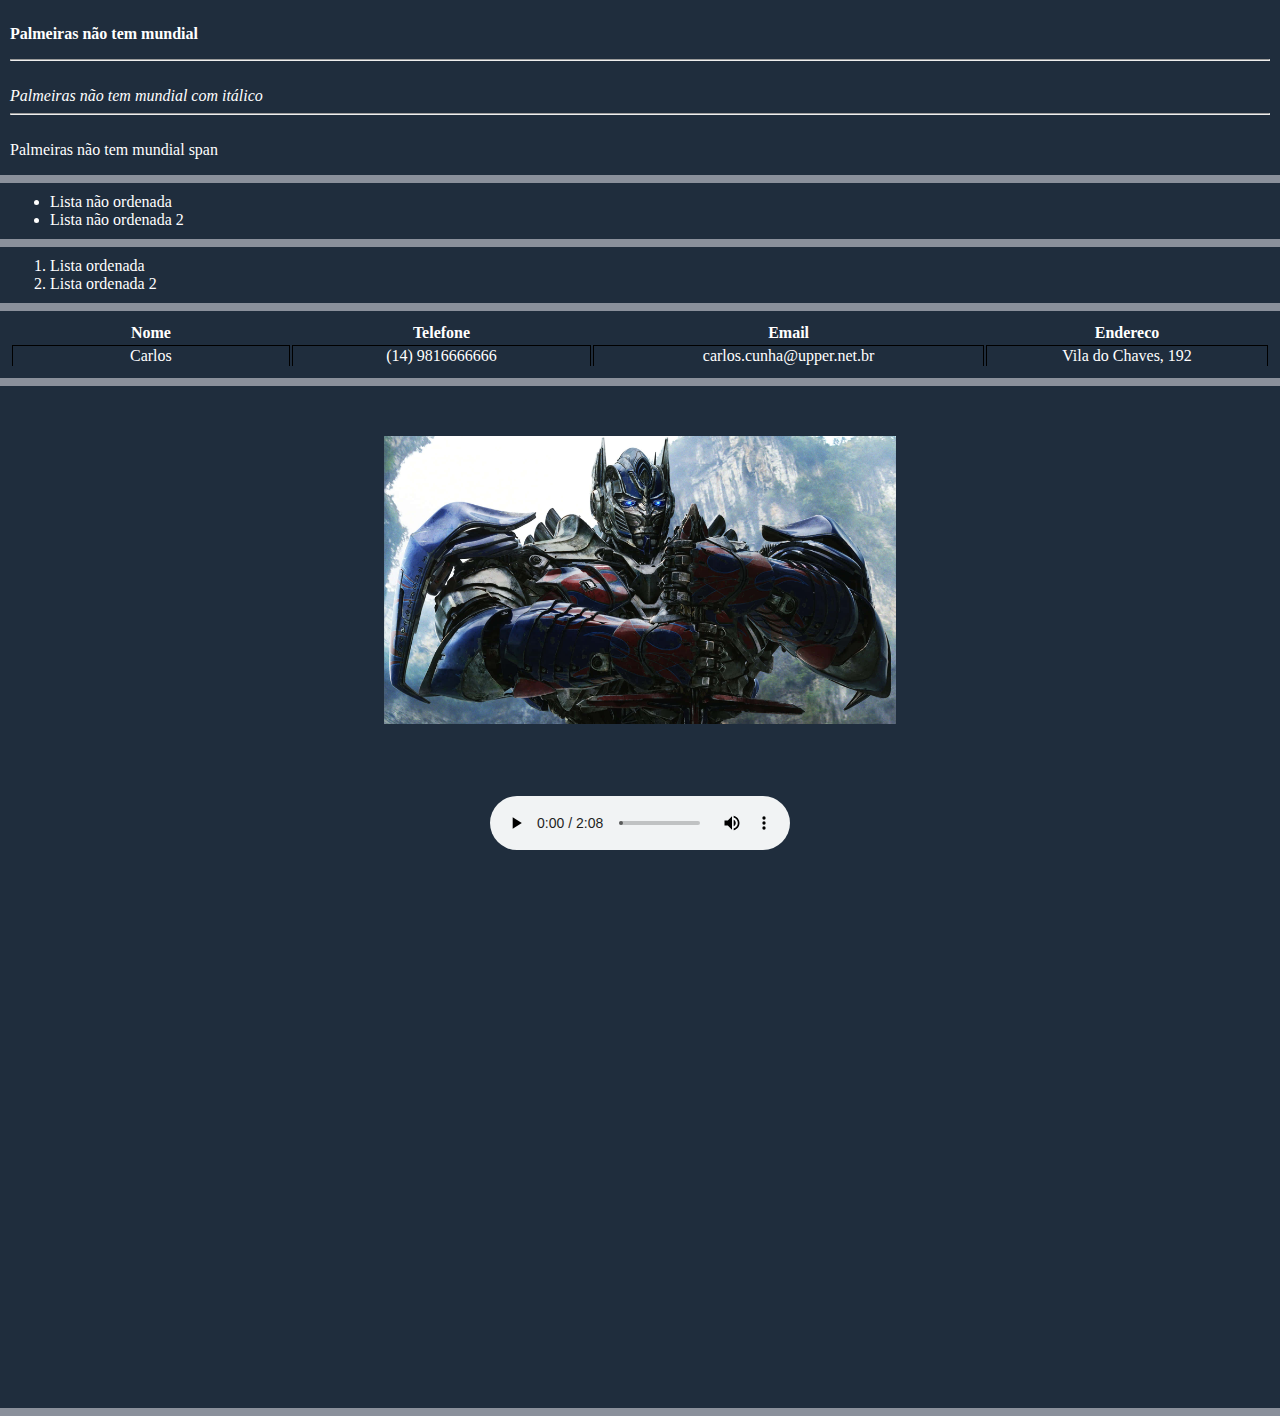
==== 01-130225/index.html @ d450faa0 "Inicio Tags" ====
<!DOCTYPE html>
<html lang="en">

<head>
    <meta charset="UTF-8">
    <meta name="viewport" content="width=device-width, initial-scale=1.0">
    <title>Document</title>
    <style>
        .espacoLateral {
            margin: 10px 10px;
        }

        .espacoLateralHR {
            border: 4px solid #8A909B;
            margin: 0;
        }

        td{
            border-right: 1px solid black;
            border-left: 1px solid black;
            width: 5%;
            text-align: center;
            border-top: 1px solid black;
        }
    </style>
</head>

<body style="margin: 0; background-color: #1f2d3d; color: #ffffff;">
    <h1></h1>
    <h2></h2>
    <h3></h3>
    <h4></h4>
    <h5></h5>
    <h6></h6>

    <div class="espacoLateral">
        <p>
            <b>Palmeiras não tem mundial</b>
            <hr> <br />
            <i>Palmeiras não tem mundial com itálico</i>
            <hr><br />
            <span>Palmeiras não tem mundial span</span> <br>
        </p>
    </div>


    <hr class="espacoLateralHR">


    <div>
        <ul class="espacoLateral">
            <li>Lista não ordenada</li>
            <li>Lista não ordenada 2</li>
        </ul>
    </div>


    <hr class="espacoLateralHR">


    <div>
        <ol type="1" class="espacoLateral">
            <li>Lista ordenada</li>
            <li>Lista ordenada 2</li>
            </ul>
    </div>


    <hr class="espacoLateralHR">


    <div>
        <table class="espacoLateral">
            <thead>
                <tr>
                    <th>Nome</th>
                    <th>Telefone</th>
                    <th>Email</th>
                    <th>Endereco</th>
                </tr>
            </thead>
            <tbody>
                <tr>
                    <td>Carlos</td>
                    <td>(14) 9816666666</td>
                    <td>carlos.cunha@upper.net.br</td>
                    <td>Vila do Chaves, 192</td>
                </tr>
            </tbody>
        </table>
    </div>


    <hr class="espacoLateralHR">


    <div style="text-align: center;">
        <img src="src/optimus-prime-4k-tu8j439x4fqzzvmb.jpg" alt="" style="width: 40%; height: auto; text-align: center; margin-top: 50px; margin-bottom: 50px;"> <br><br>
        <audio src="src/timeless-by-alex-productions.mp3" controls="true" autoplay="true"></audio> <br>
        <video src="src/6853185-uhd_2160_4096_25fps.mp4" autoplay="true" style="width: auto; height: 500px; text-align: center; margin-top: 50px;"></video>
    </div>


    <hr class="espacoLateralHR">



</body>

</html>
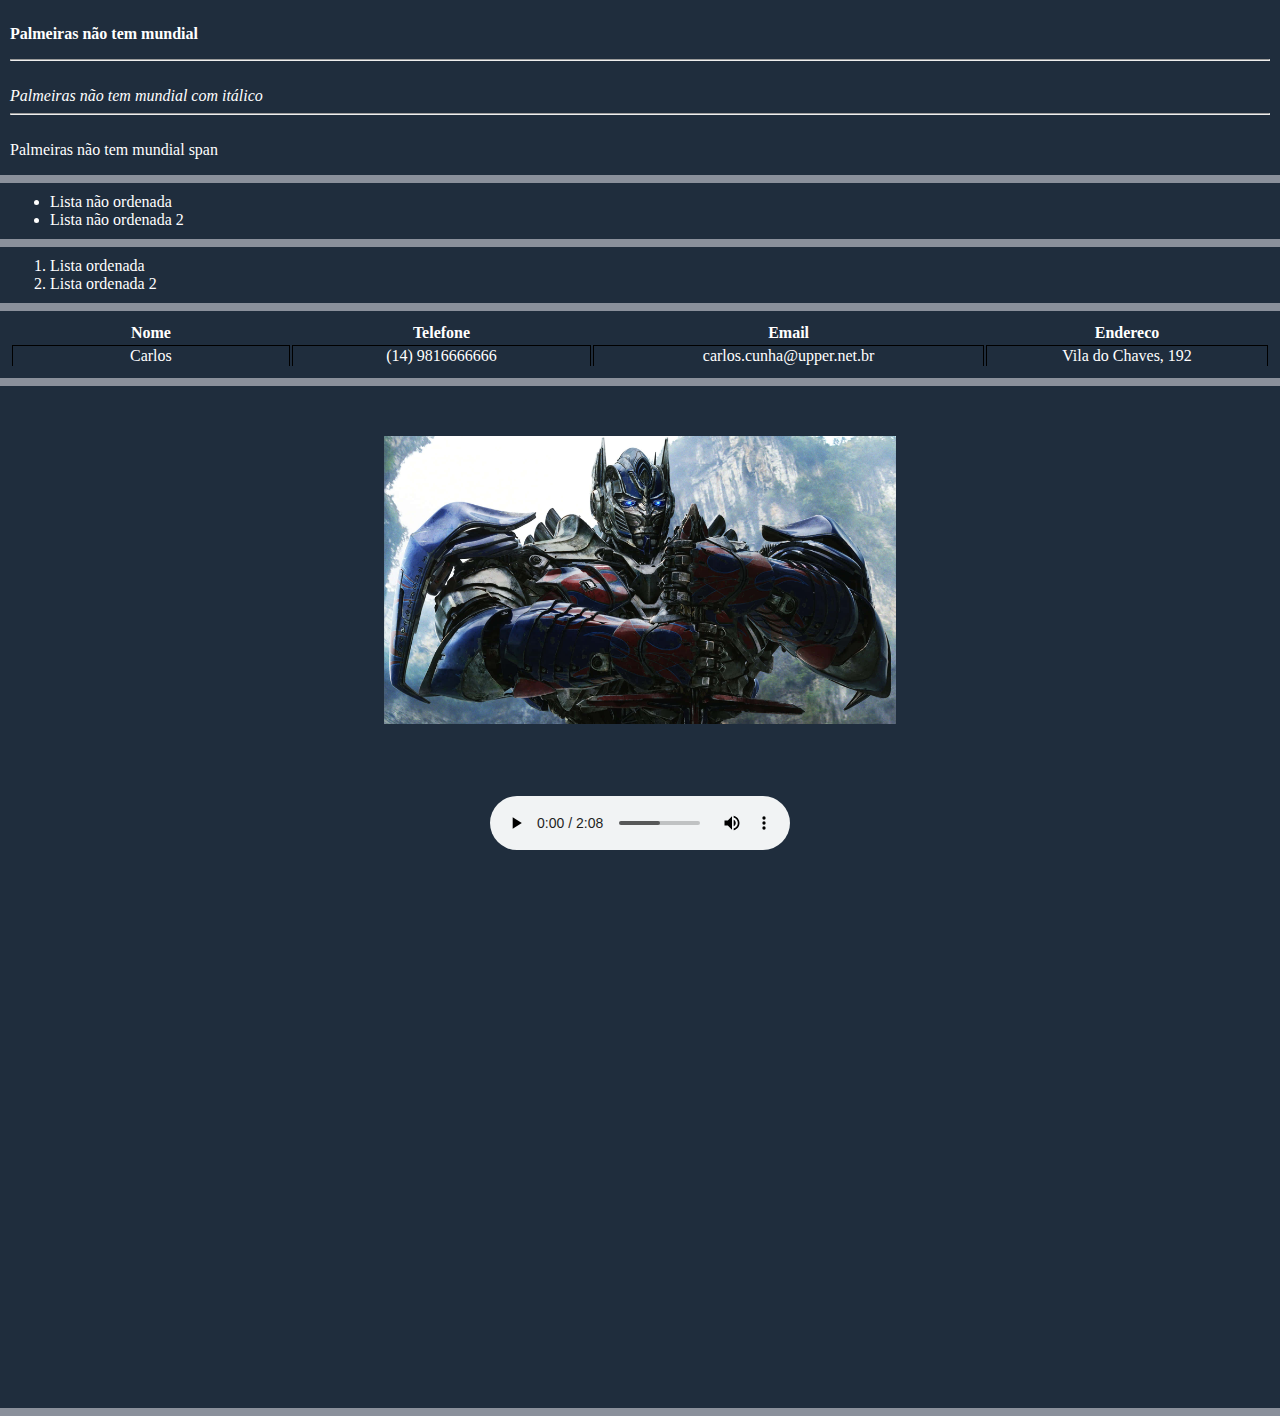
==== commit 9facc167: "Curriculo" ====
--- a/01-130225/index.html
+++ b/01-130225/index.html
@@ -92,7 +92,7 @@
 
 
     <hr class="espacoLateralHR">
-
+    
 
     <div style="text-align: center;">
         <img src="src/optimus-prime-4k-tu8j439x4fqzzvmb.jpg" alt="" style="width: 40%; height: auto; text-align: center; margin-top: 50px; margin-bottom: 50px;"> <br><br>
